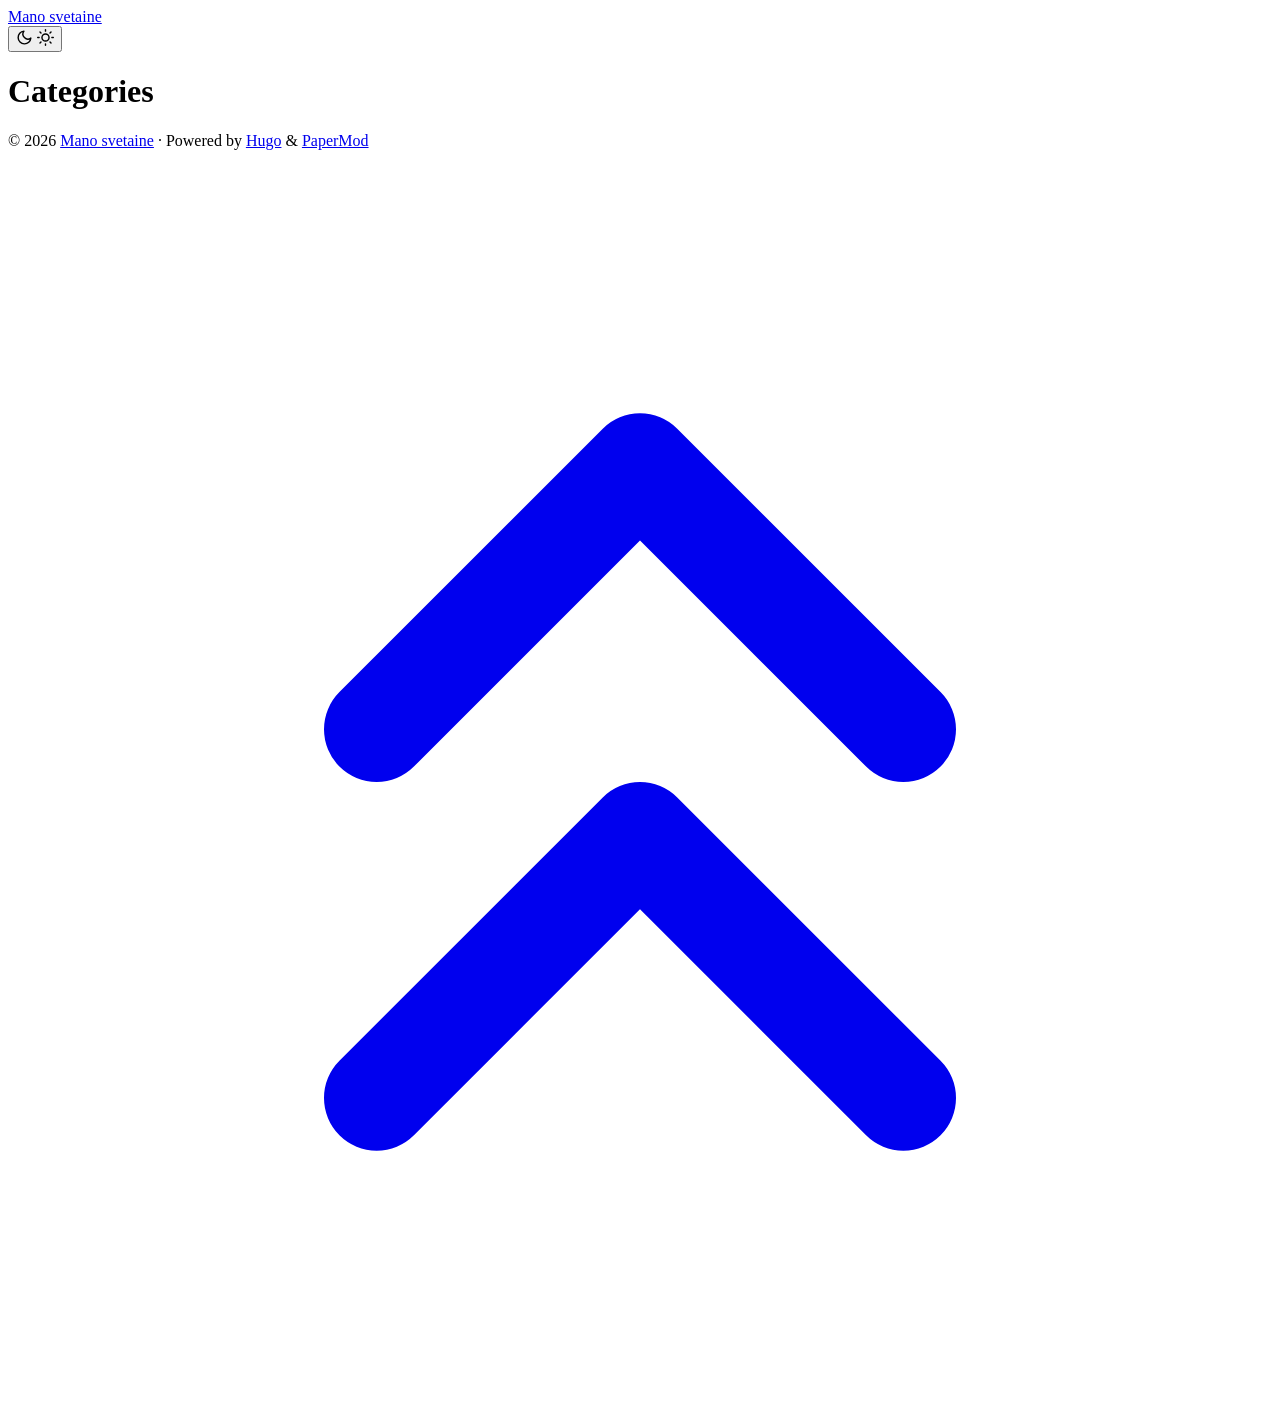
==== categories/index.html @ 0894e8c7 "Pirmas commit" ====
<!DOCTYPE html>
<html lang="en" dir="auto" data-theme="auto">

<head><meta charset="utf-8">
<meta http-equiv="X-UA-Compatible" content="IE=edge">
<meta name="viewport" content="width=device-width, initial-scale=1, shrink-to-fit=no">
<meta name="robots" content="index, follow">
<title>Categories | Mano svetaine</title>
<meta name="keywords" content="">
<meta name="description" content="">
<meta name="author" content="">
<link rel="canonical" href="https://A-r-m-i-n-a-S.github.io/categories/">
<link crossorigin="anonymous" href="/assets/css/stylesheet.89ca4972ab5e6aaa05e9a0dae0c4bb64b26585bc79e36f5cf33614eea0283abe.css" integrity="sha256-icpJcqteaqoF6aDa4MS7ZLJlhbx5429c8zYU7qAoOr4=" rel="preload stylesheet" as="style">
<link rel="icon" href="https://A-r-m-i-n-a-S.github.io/favicon.ico">
<link rel="icon" type="image/png" sizes="16x16" href="https://A-r-m-i-n-a-S.github.io/favicon-16x16.png">
<link rel="icon" type="image/png" sizes="32x32" href="https://A-r-m-i-n-a-S.github.io/favicon-32x32.png">
<link rel="apple-touch-icon" href="https://A-r-m-i-n-a-S.github.io/apple-touch-icon.png">
<link rel="mask-icon" href="https://A-r-m-i-n-a-S.github.io/safari-pinned-tab.svg">
<meta name="theme-color" content="#2e2e33">
<meta name="msapplication-TileColor" content="#2e2e33">
<link rel="alternate" type="application/rss+xml" href="https://A-r-m-i-n-a-S.github.io/categories/index.xml" title="rss">
<link rel="alternate" hreflang="en" href="https://A-r-m-i-n-a-S.github.io/categories/">
<noscript>
    <style>
        #theme-toggle,
        .top-link {
            display: none;
        }

    </style>
    <style>
        @media (prefers-color-scheme: dark) {
            :root {
                --theme: rgb(29, 30, 32);
                --entry: rgb(46, 46, 51);
                --primary: rgb(218, 218, 219);
                --secondary: rgb(155, 156, 157);
                --tertiary: rgb(65, 66, 68);
                --content: rgb(196, 196, 197);
                --code-block-bg: rgb(46, 46, 51);
                --code-bg: rgb(55, 56, 62);
                --border: rgb(51, 51, 51);
                color-scheme: dark;
            }

            .list {
                background: var(--theme);
            }

            .toc {
                background: var(--entry);
            }
        }

    </style>
</noscript>
<script>
    if (localStorage.getItem("pref-theme") === "dark") {
        document.querySelector("html").dataset.theme = 'dark';
    } else if (localStorage.getItem("pref-theme") === "light") {
       document.querySelector("html").dataset.theme = 'light';
    } else if (window.matchMedia('(prefers-color-scheme: dark)').matches) {
        document.querySelector("html").dataset.theme = 'dark';
    } else {
        document.querySelector("html").dataset.theme = 'light';
    }

</script><meta property="og:url" content="https://A-r-m-i-n-a-S.github.io/categories/">
  <meta property="og:site_name" content="Mano svetaine">
  <meta property="og:title" content="Categories">
  <meta property="og:locale" content="lt">
  <meta property="og:type" content="website">

  <meta name="twitter:card" content="summary">
  <meta name="twitter:title" content="Categories">

</head>
<body class="list" id="top">
    <header class="header">
    <nav class="header-nav">
        <div class="logo">
            <a href="https://A-r-m-i-n-a-S.github.io/" accesskey="h" title="Mano svetaine (Alt + H)">Mano svetaine</a>
            <div class="logo-switches">
                <button id="theme-toggle" class="theme-toggle" accesskey="t" title="(Alt + T)" aria-label="Toggle theme">
                    <svg class="moon" xmlns="http://www.w3.org/2000/svg" width="17" height="17" viewBox="0 0 24 24"
                        fill="none" stroke="currentColor" stroke-width="2" stroke-linecap="round"
                        stroke-linejoin="round">
                        <path d="M21 12.79A9 9 0 1 1 11.21 3 7 7 0 0 0 21 12.79z"></path>
                    </svg>
                    <svg class="sun" xmlns="http://www.w3.org/2000/svg" width="17" height="17" viewBox="0 0 24 24"
                        fill="none" stroke="currentColor" stroke-width="2" stroke-linecap="round"
                        stroke-linejoin="round">
                        <circle cx="12" cy="12" r="5"></circle>
                        <line x1="12" y1="1" x2="12" y2="3"></line>
                        <line x1="12" y1="21" x2="12" y2="23"></line>
                        <line x1="4.22" y1="4.22" x2="5.64" y2="5.64"></line>
                        <line x1="18.36" y1="18.36" x2="19.78" y2="19.78"></line>
                        <line x1="1" y1="12" x2="3" y2="12"></line>
                        <line x1="21" y1="12" x2="23" y2="12"></line>
                        <line x1="4.22" y1="19.78" x2="5.64" y2="18.36"></line>
                        <line x1="18.36" y1="5.64" x2="19.78" y2="4.22"></line>
                    </svg>
                </button>
            </div>
        </div>
        <ul id="menu" class="menu">
        </ul>
    </nav>
</header>
<main class="main">
<header class="page-header">
    <h1>Categories</h1>
</header>

<ul class="terms-tags">
</ul>
    </main>
    
<footer class="footer">
        <span>&copy; 2026 <a href="https://A-r-m-i-n-a-S.github.io/">Mano svetaine</a></span> · 

    
    
    <span>
        Powered by
        <a href="https://gohugo.io/?utm_source=papermod" rel="noopener" target="_blank">Hugo</a> &
        <a href="https://github.com/adityatelange/hugo-PaperMod/" rel="noopener" target="_blank">PaperMod</a>
    </span>
</footer>
<a href="#top" id="top-link" class="top-link hidden" aria-label="go to top" title="Go to Top (Alt + G)" accesskey="g">
    <svg xmlns="http://www.w3.org/2000/svg" viewBox="0 0 24 24" fill="none" stroke="currentColor" stroke-width="2"
        stroke-linecap="round" stroke-linejoin="round" class="feather feather-chevrons-up">
        <polyline points="17 11 12 6 7 11"></polyline>
        <polyline points="17 18 12 13 7 18"></polyline>
    </svg>
</a>

<script>
    let menu = document.getElementById('menu');
    if (menu) {
        
        const scrollPosition = localStorage.getItem("menu-scroll-position");
        if (scrollPosition) {
            menu.scrollLeft = parseInt(scrollPosition, 10);
        }
        
        menu.onscroll = function () {
            localStorage.setItem("menu-scroll-position", menu.scrollLeft);
        }
    }

    document.querySelectorAll('a[href^="#"]').forEach(anchor => {
        anchor.addEventListener("click", function (e) {
            e.preventDefault();
            var id = this.getAttribute("href").substr(1);
            if (!window.matchMedia('(prefers-reduced-motion: reduce)').matches) {
                document.querySelector(`[id='${decodeURIComponent(id)}']`).scrollIntoView({
                    behavior: "smooth"
                });
            } else {
                document.querySelector(`[id='${decodeURIComponent(id)}']`).scrollIntoView();
            }
            if (id === "top") {
                history.replaceState(null, null, " ");
            } else {
                history.pushState(null, null, `#${id}`);
            }
        });
    });

</script>
<script>
    var toplink = document.getElementById("top-link");
    window.onscroll = function () {
        const scrollThreshold = window.innerHeight;
        if (document.body.scrollTop > scrollThreshold || document.documentElement.scrollTop > scrollThreshold) {
            toplink.classList.remove("hidden");
        } else {
            toplink.classList.add("hidden");
        }
    };

</script>
<script>
    document.getElementById("theme-toggle").addEventListener("click", () => {
        const html = document.querySelector("html");
        if (html.dataset.theme === "dark") {
            html.dataset.theme = 'light';
            localStorage.setItem("pref-theme", 'light');
        } else {
            html.dataset.theme = 'dark';
            localStorage.setItem("pref-theme", 'dark');
        }
    })

</script>
</body>

</html>
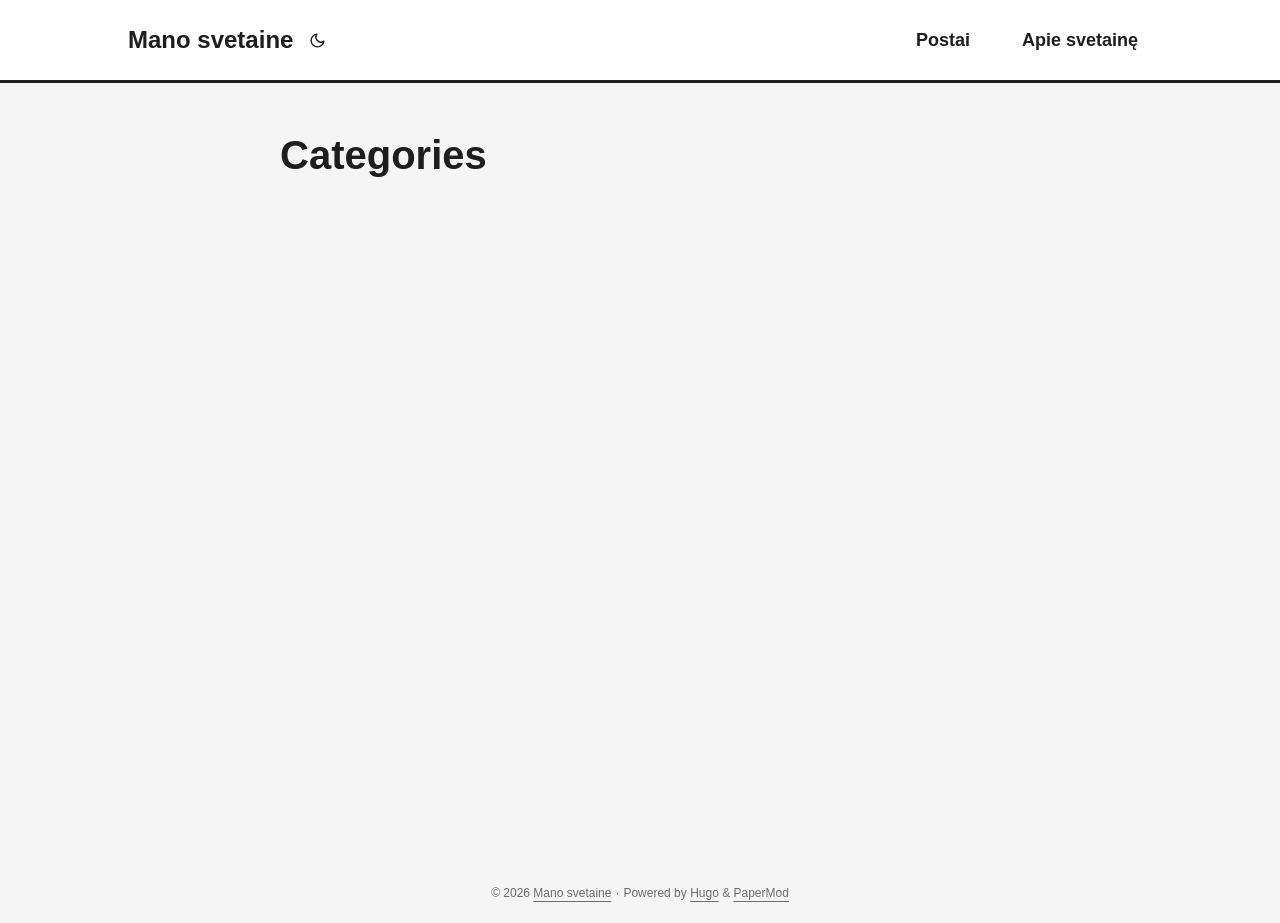
==== commit 6108872c: "Pridėta meniu juosta" ====
--- a/categories/index.html
+++ b/categories/index.html
@@ -10,7 +10,7 @@
 <meta name="description" content="">
 <meta name="author" content="">
 <link rel="canonical" href="https://A-r-m-i-n-a-S.github.io/categories/">
-<link crossorigin="anonymous" href="/assets/css/stylesheet.89ca4972ab5e6aaa05e9a0dae0c4bb64b26585bc79e36f5cf33614eea0283abe.css" integrity="sha256-icpJcqteaqoF6aDa4MS7ZLJlhbx5429c8zYU7qAoOr4=" rel="preload stylesheet" as="style">
+<link crossorigin="anonymous" href="/assets/css/stylesheet.css" rel="preload stylesheet" as="style">
 <link rel="icon" href="https://A-r-m-i-n-a-S.github.io/favicon.ico">
 <link rel="icon" type="image/png" sizes="16x16" href="https://A-r-m-i-n-a-S.github.io/favicon-16x16.png">
 <link rel="icon" type="image/png" sizes="32x32" href="https://A-r-m-i-n-a-S.github.io/favicon-32x32.png">
@@ -104,6 +104,16 @@
             </div>
         </div>
         <ul id="menu" class="menu">
+            <li>
+                <a href="https://A-r-m-i-n-a-S.github.io/posts/" title="Postai">
+                    <span>Postai</span>
+                </a>
+            </li>
+            <li>
+                <a href="https://A-r-m-i-n-a-S.github.io/about/" title="Apie svetainę">
+                    <span>Apie svetainę</span>
+                </a>
+            </li>
         </ul>
     </nav>
 </header>
--- a/assets/css/stylesheet.css
+++ b/assets/css/stylesheet.css
@@ -0,0 +1,7 @@
+/*
+  PaperMod v8+
+  License: MIT https://github.com/adityatelange/hugo-PaperMod/blob/master/LICENSE
+  Copyright (c) 2020 nanxiaobei and adityatelange
+  Copyright (c) 2021-2026 adityatelange
+*/
+:root{--gap:24px;--content-gap:20px;--nav-width:1024px;--main-width:720px;--header-height:60px;--footer-height:60px;--radius:8px;--theme:rgb(255, 255, 255);--entry:rgb(255, 255, 255);--primary:rgb(30, 30, 30);--secondary:rgb(108, 108, 108);--tertiary:rgb(214, 214, 214);--content:rgb(31, 31, 31);--code-block-bg:rgb(28, 29, 33);--code-bg:rgb(245, 245, 245);--border:rgb(238, 238, 238);color-scheme:light}:root[data-theme=dark]{--theme:rgb(29, 30, 32);--entry:rgb(46, 46, 51);--primary:rgb(218, 218, 219);--secondary:rgb(155, 156, 157);--tertiary:rgb(65, 66, 68);--content:rgb(196, 196, 197);--code-block-bg:rgb(46, 46, 51);--code-bg:rgb(55, 56, 62);--border:rgb(51, 51, 51);color-scheme:dark}.list{background:var(--code-bg)}[data-theme=dark] .list{background:var(--theme)}*,::after,::before{box-sizing:border-box}html{-webkit-tap-highlight-color:transparent;overflow-y:scroll;-webkit-text-size-adjust:100%;text-size-adjust:100%}a,button,body,h1,h2,h3,h4,h5,h6{color:var(--primary)}body{font-family:-apple-system,BlinkMacSystemFont,segoe ui,Roboto,Oxygen,Ubuntu,Cantarell,open sans,helvetica neue,sans-serif;font-size:18px;line-height:1.6;word-break:break-word;background:var(--theme)}article,aside,figcaption,figure,footer,header,hgroup,main,nav,section,table{display:block}h1,h2,h3,h4,h5,h6{line-height:1.2}h1,h2,h3,h4,h5,h6,p{margin-top:0;margin-bottom:0}ul{padding:0}a{text-decoration:none}body,figure,ul{margin:0}table{width:100%;border-collapse:collapse;border-spacing:0;overflow-x:auto;word-break:keep-all}button,input,textarea{padding:0;font:inherit;background:0 0;border:0}input,textarea{outline:0}button,input[type=button],input[type=submit]{cursor:pointer}input:-webkit-autofill,textarea:-webkit-autofill{box-shadow:0 0 0 50px var(--theme)inset}img{display:block;max-width:100%}.not-found{position:absolute;left:0;right:0;display:flex;align-items:center;justify-content:center;height:80%;font-size:160px;font-weight:700}.archive-posts{width:100%;font-size:16px}.archive-year{margin-top:40px}.archive-year:not(:last-of-type){border-bottom:2px solid var(--border)}.archive-month{display:flex;align-items:flex-start;padding:10px 0}.archive-month-header{margin:25px 0;width:200px}.archive-month:not(:last-of-type){border-bottom:1px solid var(--border)}.archive-entry{position:relative;padding:5px;margin:10px 0}.archive-entry-title{margin:5px 0;font-weight:400}.archive-count,.archive-meta{color:var(--secondary);font-size:14px}.footer,.top-link{font-size:12px;color:var(--secondary)}.footer{max-width:calc(var(--main-width) + var(--gap) * 2);margin:auto;padding:calc((var(--footer-height) - var(--gap))/2)var(--gap);text-align:center;line-height:24px}.footer span{margin-inline-start:1px;margin-inline-end:1px}.footer span:last-child{white-space:nowrap}.footer a{color:inherit;text-underline-offset:.25rem;text-decoration:underline}.top-link{position:fixed;bottom:4rem;right:2rem;z-index:99;background:var(--tertiary);width:2.5rem;height:2.5rem;padding:10px;border-radius:64px;transition:visibility .3s,opacity .3s cubic-bezier(.4,0,1,1)}.hidden{visibility:hidden;opacity:0}.top-link,.top-link svg{filter:drop-shadow(0 0 0 var(--theme))}.footer a:hover,.top-link:hover{color:var(--primary)}.header-nav{display:flex;flex-wrap:wrap;justify-content:space-between;max-width:calc(var(--nav-width) + var(--gap) * 2);margin:auto;line-height:var(--header-height);padding:0 var(--gap);column-gap:var(--gap)}.header-nav a{display:block}.logo,.menu{display:flex}.logo{align-items:center;column-gap:.55rem;flex-wrap:wrap}.logo a{font-size:24px;font-weight:700;display:flex;align-items:center;column-gap:.55rem}.logo a img,.logo a svg{pointer-events:none;border-radius:6px}.theme-toggle{padding:0 .4rem}[data-theme=dark] .moon{display:none}[data-theme=light] .sun{display:none}.logo-switches{display:inline-flex;gap:.4rem;align-items:inherit;min-height:stretch;flex-wrap:inherit}.logo-switches>*{min-height:inherit;align-items:center;display:inline-flex}.nav-sep{color:var(--secondary)}.lang-menu *{display:inherit;min-height:inherit;align-items:inherit}.lang-menu a{font-size:1rem;font-weight:500;padding:0 .4rem;display:inline-flex}.menu{list-style:none;word-break:keep-all;overflow-x:auto;white-space:nowrap;column-gap:var(--gap)}.menu a{font-size:16px}.menu .active{font-weight:500;text-decoration:underline;text-underline-offset:.3rem;text-decoration-thickness:2px}.main{position:relative;min-height:calc(100vh - var(--header-height) - var(--footer-height));max-width:calc(var(--main-width) + var(--gap) * 2);margin:auto;padding:var(--gap)}.page-header h1{font-size:40px}.pagination{display:flex}.pagination a{color:var(--theme);font-size:13px;line-height:36px;background:var(--primary);border-radius:calc(36px/2);padding:0 16px}.pagination .next{margin-inline-start:auto}.social-icons a{display:inline-flex;padding:10px}.social-icons a svg{height:26px;width:26px}code{direction:ltr}div.highlight,pre{position:relative}.copy-code{display:none;position:absolute;top:4px;right:4px;color:rgba(255,255,255,.8);background:rgba(78,78,78,.8);border-radius:var(--radius);padding:0 5px;font-size:14px;user-select:none}div.highlight:hover .copy-code,pre:hover .copy-code{display:block}.md-content h3,.md-content h4,.md-content h5,.md-content h6{margin:24px 0 16px}.md-content h1{margin:40px auto 32px;font-size:40px}.md-content h2{margin:32px auto 24px;font-size:32px}.md-content h3{font-size:24px}.md-content h4{font-size:16px}.md-content h5{font-size:14px}.md-content h6{font-size:12px}.md-content a:not(.anchor){text-underline-offset:.3rem;text-decoration:underline}.md-content del{text-decoration:line-through}.md-content dl:not(:last-child),.md-content ol:not(:last-child),.md-content p:not(:last-child),.md-content figure:not(:last-child),.md-content ul:not(:last-child){margin-bottom:var(--content-gap)}.md-content ol,.md-content ul{padding-inline-start:1.25rem}.md-content li{margin-top:.3rem}.md-content li p{margin-bottom:0}.md-content dl{display:flex;flex-wrap:wrap;margin:0}.md-content dt{width:25%;font-weight:700}.md-content dd{width:75%;margin-inline-start:0;padding-inline-start:10px}.md-content dd~dd,.md-content dt~dt{margin-top:10px}.md-content table{margin-bottom:var(--content-gap)}.md-content table th,.md-content table:not(.highlighttable,.highlight table,.gist .highlight) td{min-width:80px;padding:6px 13px;line-height:1.5;border:1px solid var(--border)}.md-content table th{text-align:start}.md-content table:not(.highlighttable) td code:only-child{margin:auto 0}.md-content .highlight table{border-radius:var(--radius)}.md-content .highlight:not(table){margin-bottom:var(--content-gap);background:var(--code-block-bg)!important;border-radius:var(--radius);direction:ltr}.md-content li>.highlight{margin-inline-end:0}.md-content ul pre{margin-inline-start:calc(var(--gap) * -2)}.md-content .highlight pre{margin:0}.md-content .highlighttable{table-layout:fixed}.md-content .highlighttable td:first-child{width:40px}.md-content .highlighttable td .linenodiv{padding-inline-end:0!important}.md-content .highlighttable td .highlight,.md-content .highlighttable td .linenodiv pre{margin-bottom:0}.post-content code{padding:.2rem .3rem;font-size:.78em;line-height:1.5;background:var(--code-bg);border-radius:.2rem}.md-content pre code{display:grid;margin:auto 0;padding:10px;color:#d5d5d6;background:var(--code-block-bg)!important;border-radius:var(--radius);overflow-x:auto;word-break:break-all}.md-content blockquote{margin:1rem 0;padding-inline-start:1rem;border-inline-start:.3rem solid var(--content)}.md-content hr{margin:30px 0;height:2px;background:var(--tertiary);border:0}.md-content iframe{max-width:100%}.md-content img{border-radius:var(--radius);margin:1rem 0}.md-content img[src*="#center"]{margin:1rem auto}.md-content figure.align-center{text-align:center}.md-content figure>figcaption{color:var(--primary);font-size:16px;font-weight:700;margin:8px 0 16px}.md-content figure>figcaption>p{color:var(--secondary);font-size:14px;font-weight:400}.md-content h1:hover .anchor,.md-content h2:hover .anchor,.md-content h3:hover .anchor,.md-content h4:hover .anchor,.md-content h5:hover .anchor,.md-content h6:hover .anchor{display:inline-flex;color:var(--secondary);margin-inline-start:.5em;font-weight:500;user-select:none}.anchor:hover{color:var(--content)!important}.md-content img.in-text{display:inline;margin:auto}mark{border-radius:2px;padding:0 2px}audio{display:block;width:100%;border:1px solid var(--border);border-radius:var(--radius);overflow:hidden;height:2.5rem;margin-bottom:var(--content-gap)}audio::-webkit-media-controls-enclosure{border-radius:0}video{border:1px solid var(--code-bg);border-radius:var(--radius);max-width:100%}.first-entry{position:relative;display:flex;flex-direction:column;justify-content:center;min-height:320px;margin:var(--gap)0 calc(var(--gap) * 2)}.first-entry .entry-header{overflow:hidden;display:-webkit-box;-webkit-box-orient:vertical;-webkit-line-clamp:3}.first-entry .entry-header h1{font-size:34px;line-height:1.3}.first-entry .entry-header h2{font-size:40px}.first-entry .entry-content{margin:14px 0;font-size:16px;-webkit-line-clamp:3}.first-entry .entry-footer{font-size:14px}.home-info .entry-content{--content-gap:0.5rem;-webkit-line-clamp:unset;margin:0}.home-info .social-icons a:first-of-type{padding-inline-start:0}.post-entry{position:relative;margin-bottom:var(--gap);padding:var(--gap);background:var(--entry);border-radius:var(--radius);transition:transform .25s ease;border:1px solid var(--border)}.post-entry:hover,.post-entry:focus-within{transform:translateY(-2px);border-color:var(--tertiary)}.tag-entry .entry-cover{display:none}.entry-header h2{font-size:24px;line-height:1.3}.entry-content{margin:8px 0;color:var(--secondary);font-size:14px;line-height:1.6;overflow:hidden;display:-webkit-box;-webkit-box-orient:vertical;-webkit-line-clamp:2}.home-info .entry-content p{margin-block-start:1em;margin-block-end:1em}.entry-footer{color:var(--secondary);font-size:13px}.entry-link{position:absolute;left:0;right:0;top:0;bottom:0;border-radius:var(--radius)}.entry-hint{color:var(--secondary)}.entry-hint-parent{display:flex;justify-content:space-between}.entry-cover{font-size:14px;margin-bottom:var(--gap);text-align:center;display:flex;flex-direction:column;gap:.5rem}.entry-cover img{border-radius:var(--radius);width:100%;height:auto}.entry-cover a{text-underline-offset:.3rem;text-decoration:underline}.page-header,.post-header{margin:24px auto var(--content-gap)}.post-title{font-size:40px}.post-description{margin-top:10px}.post-meta{margin-top:5px}.post-meta,.breadcrumbs{color:var(--secondary);font-size:14px}.breadcrumbs{display:flex;flex-wrap:wrap;align-items:center;gap:.2rem}.breadcrumbs a{font-size:16px}.breadcrumbs svg{height:1em}.i18n_list{display:inline-flex}.post-meta .i18n_list li{list-style:none;margin:auto 3px}.post-meta a,.toc a:hover{text-underline-offset:.3rem;text-decoration:underline}.post-meta a{color:var(--secondary);text-decoration-style:dotted}details.toc{margin-bottom:var(--content-gap);background:var(--code-bg);border-radius:var(--radius);border:1px solid var(--border)}[data-theme=dark] details.toc{background:var(--entry)}details.toc summary{padding:.3rem 1.2rem;border-radius:var(--radius)}details summary{cursor:pointer;display:list-item;width:100%;margin-inline-start:0;user-select:none}details .title{display:inline;font-weight:500;margin-inline-start:.2rem}details{interpolate-size:allow-keywords}details::details-content{height:0;opacity:0;overflow:clip;transition:height 150ms ease,opacity 150ms ease,content-visibility 150ms allow-discrete}details[open]::details-content{height:auto;opacity:1}details .inner{margin:0 2.4rem;padding-bottom:.6rem}details li ul{margin-inline-start:var(--gap)}.post-content{color:var(--content);margin:30px 0}.post-footer{margin-top:var(--content-gap)}.post-footer>*{margin-bottom:10px}.post-tags{display:flex;flex-wrap:wrap;gap:10px}.post-tags li{display:inline-block}.post-tags a,.share-buttons,.paginav{border-radius:var(--radius);background:var(--code-bg);border:1px solid var(--border)}.post-tags a{display:block;padding:0 14px;color:var(--secondary);font-size:14px;line-height:34px;background:var(--code-bg)}.post-tags a:hover,.paginav a:hover{background:var(--border)}.share-buttons{padding:10px;display:flex;justify-content:center;overflow-x:auto;gap:10px}.share-buttons li,.share-buttons a{display:inline-flex}.share-buttons a:not(:last-of-type){margin-inline-end:12px}.paginav{display:flex;line-height:1.2}.paginav .title{letter-spacing:1px;text-transform:uppercase;font-size:.8rem;color:var(--secondary)}.paginav a{width:50%;display:flex;flex-direction:column;gap:.5rem;padding:.8rem;border-radius:var(--radius)}.paginav span:hover:not(.title){text-underline-offset:.2rem;text-decoration:underline}.paginav .next{margin-inline-start:auto;text-align:right}[dir=rtl] .paginav .next{text-align:left}h1>a>svg{display:inline}.buttons,.main .profile{display:flex;justify-content:center}.main .profile{align-items:center;min-height:calc(100vh - var(--header-height) - var(--footer-height) - (var(--gap) * 2));text-align:center}.profile .profile_inner{display:flex;flex-direction:column;align-items:center;gap:1rem}.profile img{border-radius:50%}.buttons{flex-wrap:wrap;max-width:400px;gap:1rem}.button{background:var(--tertiary);border-radius:var(--radius);padding:.4rem .8rem}.searchbox input{padding:4px 10px;width:100%;color:var(--primary);font-weight:700;border:2px solid var(--tertiary);border-radius:var(--radius)}.searchResults li{list-style:none;border-radius:var(--radius);padding:10px 15px;position:relative;font-weight:500;display:flex;align-items:center;justify-content:space-between;background:var(--entry);transition:transform .25s ease;border:1px solid var(--border)}.searchResults{margin:var(--content-gap)0;width:100%;display:flex;flex-direction:column;gap:10px}.searchResults li:hover,.searchResults li:focus-within{transform:translateY(-2px);border-color:var(--tertiary)}.searchResults li .entry-link:focus{outline:2px solid var(--secondary);outline-offset:-2px}.terms-tags{display:flex;flex-wrap:wrap;gap:1em;margin-top:var(--content-gap)}.terms-tags li{display:inline-block;font-weight:500}.terms-tags a{display:block;padding:4px 10px;background:var(--tertiary);border-radius:var(--radius);transition:transform .1s}.bg{color:#cad3f5;background-color:#24273a}.chroma{color:#cad3f5;background-color:#24273a}.chroma .err{color:#ed8796}.chroma .lnlinks{outline:none;text-decoration:none;color:inherit}.chroma .lntd{vertical-align:top;padding:0;margin:0;border:0}.chroma .lntable{border-spacing:0;padding:0;margin:0;border:0}.chroma .hl{background-color:#474733}.chroma .lnt{white-space:pre;-webkit-user-select:none;user-select:none;margin-right:.4em;padding:0 .4em;color:#8087a2}.chroma .ln{white-space:pre;-webkit-user-select:none;user-select:none;margin-right:.4em;padding:0 .4em;color:#8087a2}.chroma .line{display:flex}.chroma .k{color:#c6a0f6}.chroma .kc{color:#f5a97f}.chroma .kd{color:#ed8796}.chroma .kn{color:#8bd5ca}.chroma .kp{color:#c6a0f6}.chroma .kr{color:#c6a0f6}.chroma .kt{color:#ed8796}.chroma .na{color:#8aadf4}.chroma .nb{color:#91d7e3}.chroma .bp{color:#91d7e3}.chroma .nc{color:#eed49f}.chroma .no{color:#eed49f}.chroma .nd{color:#8aadf4;font-weight:700}.chroma .ni{color:#8bd5ca}.chroma .ne{color:#f5a97f}.chroma .nf{color:#8aadf4}.chroma .fm{color:#8aadf4}.chroma .nl{color:#91d7e3}.chroma .nn{color:#f5a97f}.chroma .py{color:#f5a97f}.chroma .nt{color:#c6a0f6}.chroma .nv{color:#f4dbd6}.chroma .vc{color:#f4dbd6}.chroma .vg{color:#f4dbd6}.chroma .vi{color:#f4dbd6}.chroma .vm{color:#f4dbd6}.chroma .s{color:#a6da95}.chroma .sa{color:#ed8796}.chroma .sb{color:#a6da95}.chroma .sc{color:#a6da95}.chroma .dl{color:#8aadf4}.chroma .sd{color:#6e738d}.chroma .s2{color:#a6da95}.chroma .se{color:#8aadf4}.chroma .sh{color:#6e738d}.chroma .si{color:#a6da95}.chroma .sx{color:#a6da95}.chroma .sr{color:#8bd5ca}.chroma .s1{color:#a6da95}.chroma .ss{color:#a6da95}.chroma .m{color:#f5a97f}.chroma .mb{color:#f5a97f}.chroma .mf{color:#f5a97f}.chroma .mh{color:#f5a97f}.chroma .mi{color:#f5a97f}.chroma .il{color:#f5a97f}.chroma .mo{color:#f5a97f}.chroma .o{color:#91d7e3;font-weight:700}.chroma .ow{color:#91d7e3;font-weight:700}.chroma .c{color:#6e738d;font-style:italic}.chroma .ch{color:#6e738d;font-style:italic}.chroma .cm{color:#6e738d;font-style:italic}.chroma .c1{color:#6e738d;font-style:italic}.chroma .cs{color:#6e738d;font-style:italic}.chroma .cp{color:#6e738d;font-style:italic}.chroma .cpf{color:#6e738d;font-weight:700;font-style:italic}.chroma .gd{color:#ed8796;background-color:#363a4f}.chroma .ge{font-style:italic}.chroma .gr{color:#ed8796}.chroma .gh{color:#f5a97f;font-weight:700}.chroma .gi{color:#a6da95;background-color:#363a4f}.chroma .gs{font-weight:700}.chroma .gu{color:#f5a97f;font-weight:700}.chroma .gt{color:#ed8796}.chroma .gl{text-decoration:underline}.chroma{background-color:unset!important}.chroma .hl{display:flex}.chroma .lnt{padding:0 0 0 12px}.highlight pre.chroma code{padding:8px 0}.highlight pre.chroma .line .cl,.chroma .ln{padding:0 10px}.chroma .lntd:last-of-type{width:100%}@media screen and (max-width:768px){:root{--gap:14px}.profile img{transform:scale(.85)}.first-entry{min-height:260px}.archive-month{flex-direction:column}.archive-year{margin-top:20px}.footer{padding:calc((var(--footer-height) - var(--gap) - 10px)/2)var(--gap)}}@media screen and (max-width:900px){.list .top-link{transform:translateY(-5rem)}}@media screen and (max-width:340px){.share-buttons{justify-content:unset}}@media(prefers-reduced-motion){.terms-tags a:active,.button:active,.post-entry:active,.top-link,.searchResults .focus,.searchResults li:active{transform:none}}.header{background:var(--entry);border-bottom:3px solid var(--primary);padding:4px 0}#menu a{padding:6px 14px;border-radius:8px;font-weight:600;font-size:18px;transition:background .2s,color .2s}#menu a:hover{background:var(--primary);color:var(--theme)}#menu .active{background:var(--primary);color:var(--theme);border-bottom:none}
